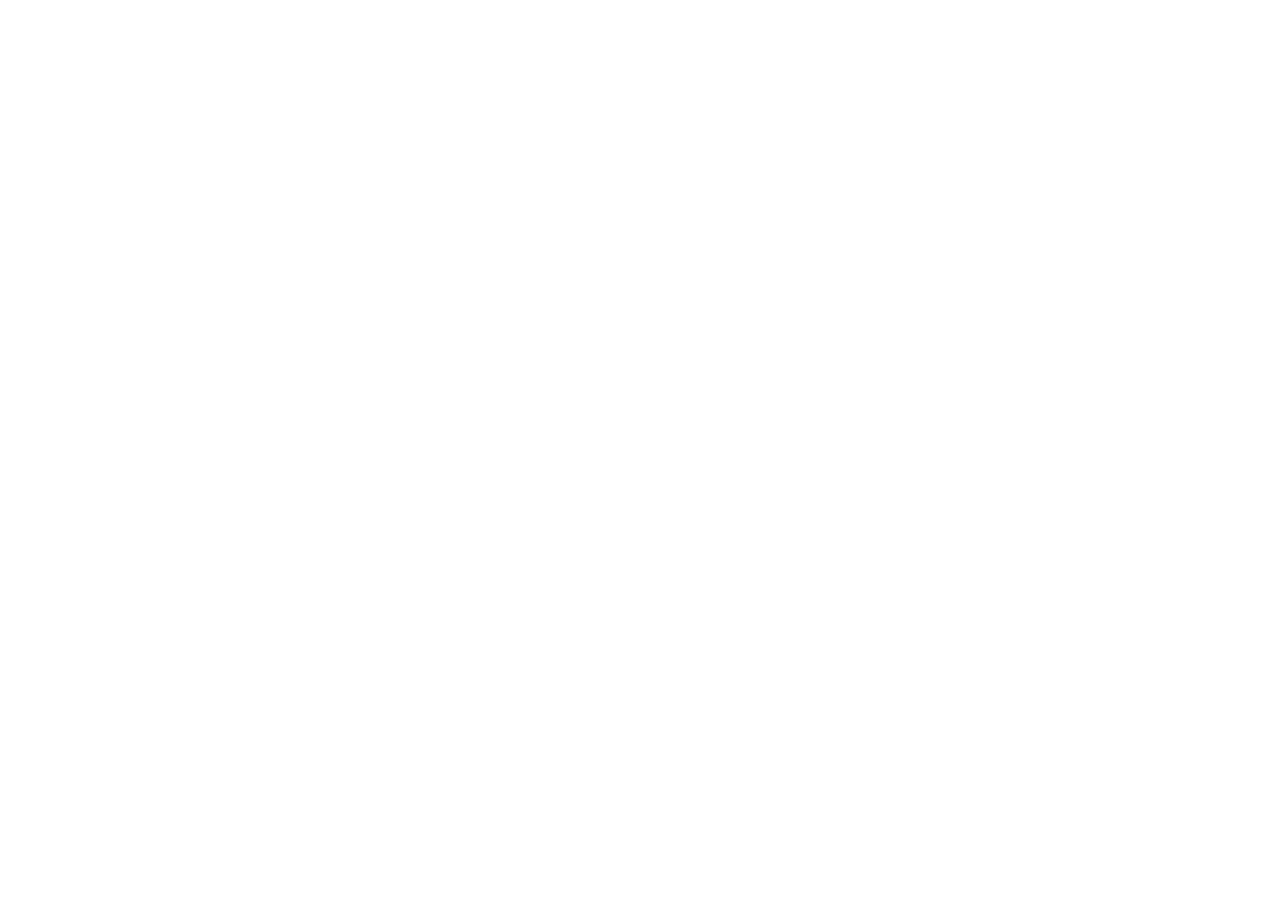
==== test/static/index.html @ 75f74032 "temp commit" ====
<!DOCTYPE html>
<html lang="en">

<head>
    <meta charset="utf-8">
    <meta content="width=device-width, initial-scale=1, shrink-to-fit=no" name="viewport">

    <link href="https://cdn.jsdelivr.net/npm/bulma@0.9.1/css/bulma.min.css" rel="stylesheet">
    <link href="/style.css" rel="stylesheet">

    <script defer src="https://use.fontawesome.com/releases/v5.14.0/js/all.js"></script>
</head>

<body>
<section id="app"></section>
<script type="module">
    import init, {run_app} from '/wasm.js';

    await init('/wasm_bg.wasm');
    run_app()
</script>

</body>

</html>
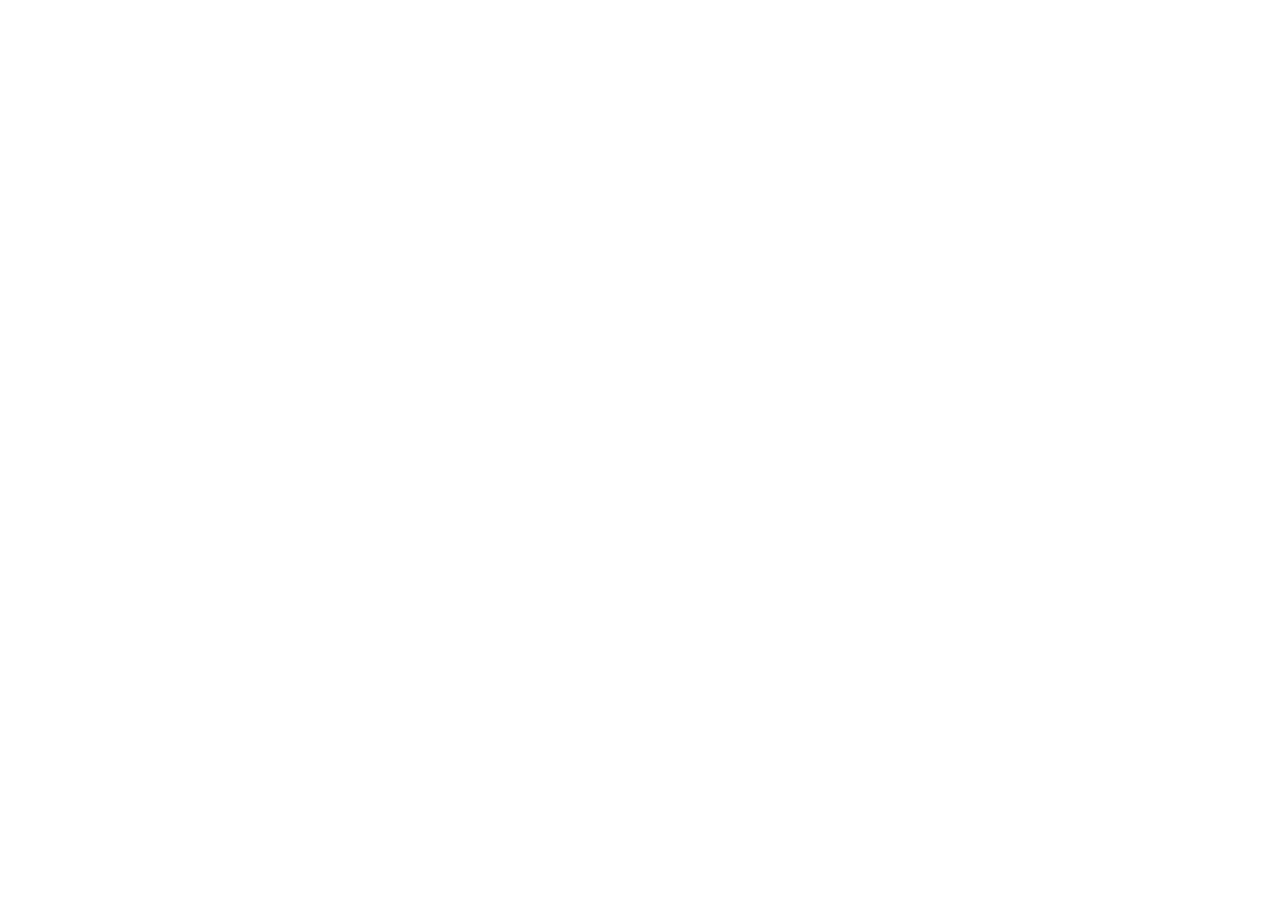
==== commit 59a574e6: "fixed mistake on fa icons" ====
--- a/test/static/index.html
+++ b/test/static/index.html
@@ -6,13 +6,14 @@
     <meta content="width=device-width, initial-scale=1, shrink-to-fit=no" name="viewport">
 
     <link href="https://cdn.jsdelivr.net/npm/bulma@0.9.1/css/bulma.min.css" rel="stylesheet">
-    <link href="/style.css" rel="stylesheet">
+    <link href="style.css" rel="stylesheet">
 
     <script defer src="https://use.fontawesome.com/releases/v5.14.0/js/all.js"></script>
 </head>
 
 <body>
 <section id="app"></section>
+
 <script type="module">
     import init, {run_app} from '/wasm.js';
 
@@ -22,4 +23,4 @@
 
 </body>
 
-</html>+</html>
--- a/test/static/style.css
+++ b/test/static/style.css
@@ -0,0 +1,125 @@
+/*remove scrollbar*/
+:root {
+    scrollbar-width: none !important
+}
+
+html {
+    height: 100% !important;
+}
+
+body {
+    min-height: 100% !important;
+}
+
+main {
+    min-height: 100vh !important;
+}
+
+
+/*slider css*/
+.slider {
+    -webkit-appearance: none;
+    width: 100%;
+    height: 10px;
+    border-radius: 5px;
+    background: #d3d3d3;
+    outline: none;
+    opacity: 0.7;
+    -webkit-transition: .2s;
+    transition: opacity .2s;
+}
+
+.slider::-webkit-slider-thumb {
+    -webkit-appearance: none;
+    appearance: none;
+    width: 25px;
+    height: 25px;
+    border-radius: 50%;
+    background: hsl(217, 71%, 53%);
+    cursor: pointer;
+    border: 0
+}
+
+.slider::-moz-range-thumb {
+    width: 25px;
+    height: 25px;
+    border-radius: 50%;
+    background: hsl(217, 71%, 53%);
+    cursor: pointer;
+    border: 0
+}
+
+/*toggle css*/
+
+/* The switch - the box around the slider */
+.switch {
+    position: relative;
+    display: inline-block;
+    width: 60px;
+    height: 34px;
+}
+
+/* Hide default HTML checkbox */
+.switch input {
+    opacity: 0;
+    width: 0;
+    height: 0;
+}
+
+/* The slider */
+.toggle {
+    position: absolute;
+    cursor: pointer;
+    top: 0;
+    left: 0;
+    right: 0;
+    bottom: 0;
+    background-color: #ccc;
+    -webkit-transition: .4s;
+    transition: .4s;
+}
+
+.toggle:before {
+    position: absolute;
+    content: "";
+    height: 26px;
+    width: 26px;
+    left: 4px;
+    bottom: 4px;
+    background-color: white;
+    -webkit-transition: .4s;
+    transition: .4s;
+}
+
+input:checked + .toggle {
+    background-color: hsl(217, 71%, 53%);
+}
+
+input:focus + .toggle {
+    box-shadow: 0 0 1px hsl(217, 71%, 53%);
+}
+
+input:checked + .toggle:before {
+    -webkit-transform: translateX(26px);
+    -ms-transform: translateX(26px);
+    transform: translateX(26px);
+}
+
+/* Rounded sliders */
+.toggle {
+    border-radius: 34px;
+}
+
+.toggle:before {
+    border-radius: 50%;
+}
+
+/* Square top corners */
+.has-square-top {
+    border-top-left-radius: 0 !important;
+    border-top-right-radius: 0 !important;
+}
+
+.has-no-pointer {
+    cursor: unset;
+}